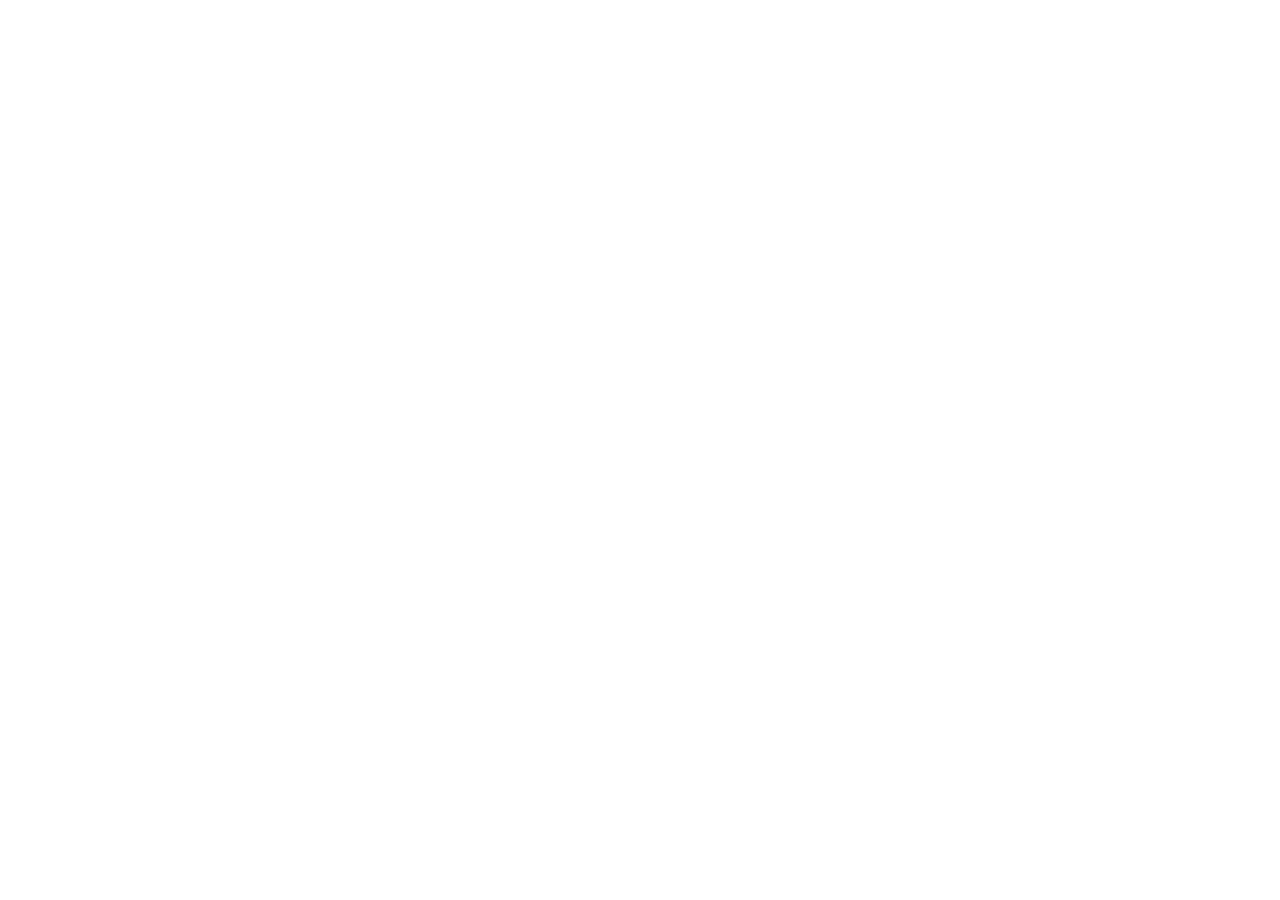
==== index.html @ 7e177844 "first commit" ====
<!doctype html>
<html lang="en">
  <head>
    <meta charset="UTF-8" />
    <meta name="viewport" content="width=device-width, initial-scale=1.0" />
    <title>YUJI Solana Memecoin</title>
    <meta name="description" content="🐒Yuji, a 40-day-old patas monkey at Guadalajara Zoo, was rejected by his mother and is now cared for by veterinarians, receiving assisted feeding and comfort from a stuffed toy as he grows healthy." />
    <meta name="author" content="YUJI" />
    <link rel="icon" type="image/png" href="/yuji-web3/favicon.ico" />
    <meta property="og:title" content="YUJI Solana Memecoin" />
    <meta property="og:description" content="🐒Yuji, a 40-day-old patas monkey at Guadalajara Zoo, was rejected by his mother and is now cared for by veterinarians, receiving assisted feeding and comfort from a stuffed toy as he grows healthy." />
    <meta property="og:type" content="website" />
    <meta property="og:image" content="https://cdn.dexscreener.com/cms/images/p4lVT6WV8YRcnt5h?width=900&height=300&fit=crop&quality=95&format=auto" />

    <meta name="twitter:card" content="summary_large_image" />
    <meta name="twitter:site" content="https://x.com/i/communities/1956040376914968723" />
    <meta name="twitter:image" content="https://cdn.dexscreener.com/cms/images/p4lVT6WV8YRcnt5h?width=900&height=300&fit=crop&quality=95&format=auto" />
    <link rel="dns-prefetch" href="https://dexscreener.com" />
    <link rel="dns-prefetch" href="https://cdn.dexscreener.com" />
    <link rel="preconnect" href="https://dexscreener.com" crossorigin />
    <link rel="preconnect" href="https://cdn.dexscreener.com" crossorigin />
    <script type="module" crossorigin src="/yuji-web3/assets/index-DK-_Xn-V.js"></script>
    <link rel="stylesheet" crossorigin href="/yuji-web3/assets/index-B4eBOI92.css">
  </head>

  <body>
    <div id="root"></div>
  </body>
</html>
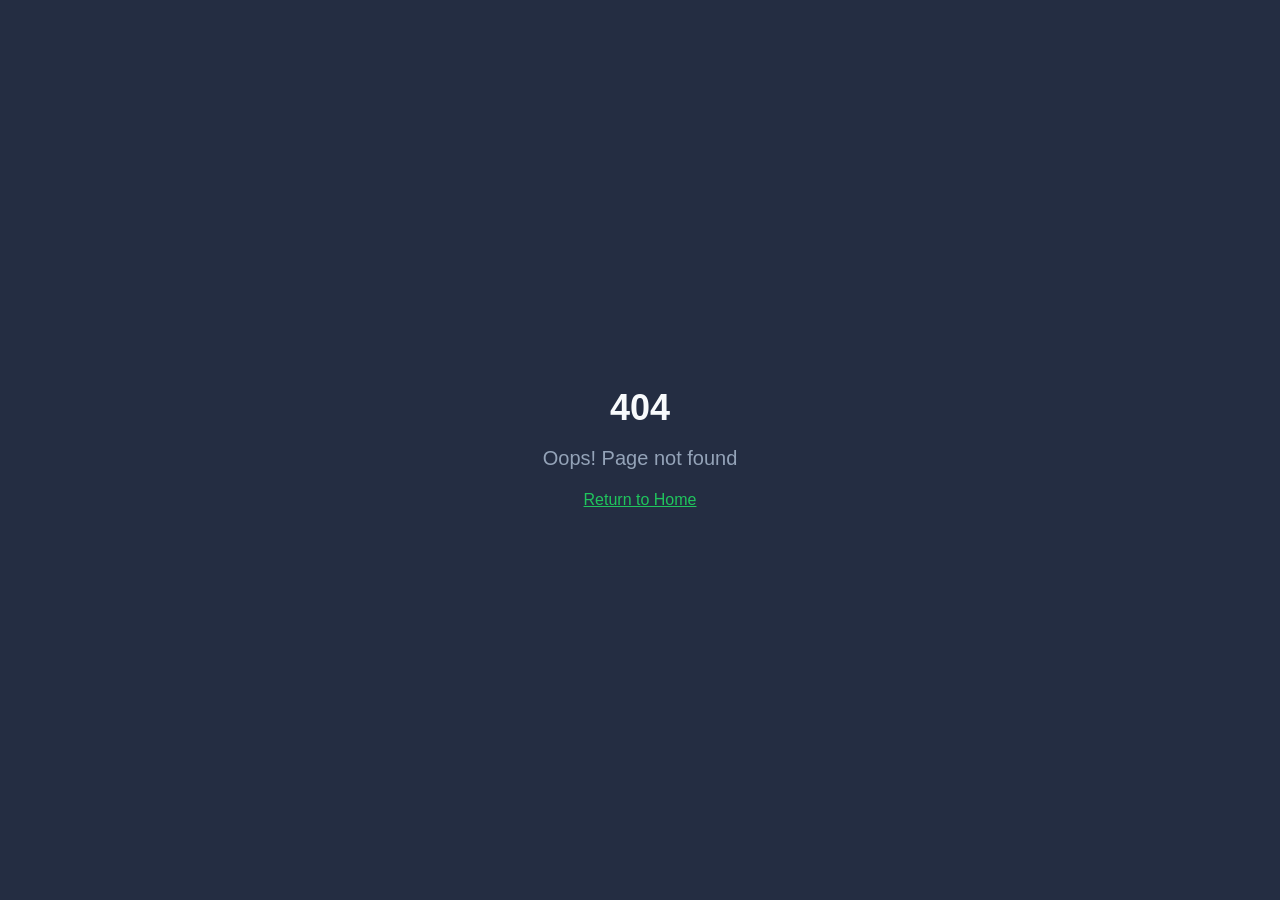
==== commit 9eeea0b1: "prod compiler" ====
--- a/index.html
+++ b/index.html
@@ -6,7 +6,7 @@
     <title>YUJI Solana Memecoin</title>
     <meta name="description" content="🐒Yuji, a 40-day-old patas monkey at Guadalajara Zoo, was rejected by his mother and is now cared for by veterinarians, receiving assisted feeding and comfort from a stuffed toy as he grows healthy." />
     <meta name="author" content="YUJI" />
-    <link rel="icon" type="image/png" href="/yuji-web3/favicon.ico" />
+    <link rel="icon" type="image/png" href="/favicon.ico" />
     <meta property="og:title" content="YUJI Solana Memecoin" />
     <meta property="og:description" content="🐒Yuji, a 40-day-old patas monkey at Guadalajara Zoo, was rejected by his mother and is now cared for by veterinarians, receiving assisted feeding and comfort from a stuffed toy as he grows healthy." />
     <meta property="og:type" content="website" />
@@ -19,8 +19,8 @@
     <link rel="dns-prefetch" href="https://cdn.dexscreener.com" />
     <link rel="preconnect" href="https://dexscreener.com" crossorigin />
     <link rel="preconnect" href="https://cdn.dexscreener.com" crossorigin />
-    <script type="module" crossorigin src="/yuji-web3/assets/index-DK-_Xn-V.js"></script>
-    <link rel="stylesheet" crossorigin href="/yuji-web3/assets/index-B4eBOI92.css">
+    <script type="module" crossorigin src="/assets/index-73QMRjGl.js"></script>
+    <link rel="stylesheet" crossorigin href="/assets/index-B4eBOI92.css">
   </head>
 
   <body>
--- a/assets/index-B4eBOI92.css
+++ b/assets/index-B4eBOI92.css
@@ -0,0 +1 @@
+@import"https://fonts.googleapis.com/css2?family=Orbitron:wght@400;500;600;700;800;900&family=Inter:wght@300;400;500;600;700&display=swap";*,:before,:after{--tw-border-spacing-x: 0;--tw-border-spacing-y: 0;--tw-translate-x: 0;--tw-translate-y: 0;--tw-rotate: 0;--tw-skew-x: 0;--tw-skew-y: 0;--tw-scale-x: 1;--tw-scale-y: 1;--tw-pan-x: ;--tw-pan-y: ;--tw-pinch-zoom: ;--tw-scroll-snap-strictness: proximity;--tw-gradient-from-position: ;--tw-gradient-via-position: ;--tw-gradient-to-position: ;--tw-ordinal: ;--tw-slashed-zero: ;--tw-numeric-figure: ;--tw-numeric-spacing: ;--tw-numeric-fraction: ;--tw-ring-inset: ;--tw-ring-offset-width: 0px;--tw-ring-offset-color: #fff;--tw-ring-color: rgb(59 130 246 / .5);--tw-ring-offset-shadow: 0 0 #0000;--tw-ring-shadow: 0 0 #0000;--tw-shadow: 0 0 #0000;--tw-shadow-colored: 0 0 #0000;--tw-blur: ;--tw-brightness: ;--tw-contrast: ;--tw-grayscale: ;--tw-hue-rotate: ;--tw-invert: ;--tw-saturate: ;--tw-sepia: ;--tw-drop-shadow: ;--tw-backdrop-blur: ;--tw-backdrop-brightness: ;--tw-backdrop-contrast: ;--tw-backdrop-grayscale: ;--tw-backdrop-hue-rotate: ;--tw-backdrop-invert: ;--tw-backdrop-opacity: ;--tw-backdrop-saturate: ;--tw-backdrop-sepia: ;--tw-contain-size: ;--tw-contain-layout: ;--tw-contain-paint: ;--tw-contain-style: }::backdrop{--tw-border-spacing-x: 0;--tw-border-spacing-y: 0;--tw-translate-x: 0;--tw-translate-y: 0;--tw-rotate: 0;--tw-skew-x: 0;--tw-skew-y: 0;--tw-scale-x: 1;--tw-scale-y: 1;--tw-pan-x: ;--tw-pan-y: ;--tw-pinch-zoom: ;--tw-scroll-snap-strictness: proximity;--tw-gradient-from-position: ;--tw-gradient-via-position: ;--tw-gradient-to-position: ;--tw-ordinal: ;--tw-slashed-zero: ;--tw-numeric-figure: ;--tw-numeric-spacing: ;--tw-numeric-fraction: ;--tw-ring-inset: ;--tw-ring-offset-width: 0px;--tw-ring-offset-color: #fff;--tw-ring-color: rgb(59 130 246 / .5);--tw-ring-offset-shadow: 0 0 #0000;--tw-ring-shadow: 0 0 #0000;--tw-shadow: 0 0 #0000;--tw-shadow-colored: 0 0 #0000;--tw-blur: ;--tw-brightness: ;--tw-contrast: ;--tw-grayscale: ;--tw-hue-rotate: ;--tw-invert: ;--tw-saturate: ;--tw-sepia: ;--tw-drop-shadow: ;--tw-backdrop-blur: ;--tw-backdrop-brightness: ;--tw-backdrop-contrast: ;--tw-backdrop-grayscale: ;--tw-backdrop-hue-rotate: ;--tw-backdrop-invert: ;--tw-backdrop-opacity: ;--tw-backdrop-saturate: ;--tw-backdrop-sepia: ;--tw-contain-size: ;--tw-contain-layout: ;--tw-contain-paint: ;--tw-contain-style: }*,:before,:after{box-sizing:border-box;border-width:0;border-style:solid;border-color:#e5e7eb}:before,:after{--tw-content: ""}html,:host{line-height:1.5;-webkit-text-size-adjust:100%;-moz-tab-size:4;-o-tab-size:4;tab-size:4;font-family:ui-sans-serif,system-ui,sans-serif,"Apple Color Emoji","Segoe UI Emoji",Segoe UI Symbol,"Noto Color Emoji";font-feature-settings:normal;font-variation-settings:normal;-webkit-tap-highlight-color:transparent}body{margin:0;line-height:inherit}hr{height:0;color:inherit;border-top-width:1px}abbr:where([title]){-webkit-text-decoration:underline dotted;text-decoration:underline dotted}h1,h2,h3,h4,h5,h6{font-size:inherit;font-weight:inherit}a{color:inherit;text-decoration:inherit}b,strong{font-weight:bolder}code,kbd,samp,pre{font-family:ui-monospace,SFMono-Regular,Menlo,Monaco,Consolas,Liberation Mono,Courier New,monospace;font-feature-settings:normal;font-variation-settings:normal;font-size:1em}small{font-size:80%}sub,sup{font-size:75%;line-height:0;position:relative;vertical-align:baseline}sub{bottom:-.25em}sup{top:-.5em}table{text-indent:0;border-color:inherit;border-collapse:collapse}button,input,optgroup,select,textarea{font-family:inherit;font-feature-settings:inherit;font-variation-settings:inherit;font-size:100%;font-weight:inherit;line-height:inherit;letter-spacing:inherit;color:inherit;margin:0;padding:0}button,select{text-transform:none}button,input:where([type=button]),input:where([type=reset]),input:where([type=submit]){-webkit-appearance:button;background-color:transparent;background-image:none}:-moz-focusring{outline:auto}:-moz-ui-invalid{box-shadow:none}progress{vertical-align:baseline}::-webkit-inner-spin-button,::-webkit-outer-spin-button{height:auto}[type=search]{-webkit-appearance:textfield;outline-offset:-2px}::-webkit-search-decoration{-webkit-appearance:none}::-webkit-file-upload-button{-webkit-appearance:button;font:inherit}summary{display:list-item}blockquote,dl,dd,h1,h2,h3,h4,h5,h6,hr,figure,p,pre{margin:0}fieldset{margin:0;padding:0}legend{padding:0}ol,ul,menu{list-style:none;margin:0;padding:0}dialog{padding:0}textarea{resize:vertical}input::-moz-placeholder,textarea::-moz-placeholder{opacity:1;color:#9ca3af}input::placeholder,textarea::placeholder{opacity:1;color:#9ca3af}button,[role=button]{cursor:pointer}:disabled{cursor:default}img,svg,video,canvas,audio,iframe,embed,object{display:block;vertical-align:middle}img,video{max-width:100%;height:auto}[hidden]:where(:not([hidden=until-found])){display:none}:root{--background: 222 47% 6%;--foreground: 210 40% 98%;--card: 222 47% 8%;--card-foreground: 210 40% 98%;--popover: 222 47% 8%;--popover-foreground: 210 40% 98%;--primary: 142 72% 45%;--primary-foreground: 222 47% 6%;--secondary: 222 47% 15%;--secondary-foreground: 210 40% 98%;--muted: 222 30% 20%;--muted-foreground: 215 20% 65%;--accent: 142 72% 45%;--accent-foreground: 222 47% 6%;--destructive: 0 84% 60%;--destructive-foreground: 210 40% 98%;--border: 222 30% 20%;--input: 222 30% 20%;--ring: 142 72% 45%;--radius: .75rem;--glow-primary: 142 72% 45%;--glow-secondary: 160 84% 55%;--gradient-start: 142 72% 45%;--gradient-end: 160 84% 55%;--sidebar-background: 222 47% 6%;--sidebar-foreground: 210 40% 98%;--sidebar-primary: 142 72% 45%;--sidebar-primary-foreground: 222 47% 6%;--sidebar-accent: 222 47% 15%;--sidebar-accent-foreground: 210 40% 98%;--sidebar-border: 222 30% 20%;--sidebar-ring: 142 72% 45%}.dark{--background: 222 47% 6%;--foreground: 210 40% 98%;--card: 222 47% 8%;--card-foreground: 210 40% 98%;--popover: 222 47% 8%;--popover-foreground: 210 40% 98%;--primary: 142 72% 45%;--primary-foreground: 222 47% 6%;--secondary: 222 47% 15%;--secondary-foreground: 210 40% 98%;--muted: 222 30% 20%;--muted-foreground: 215 20% 65%;--accent: 142 72% 45%;--accent-foreground: 222 47% 6%;--destructive: 0 84% 60%;--destructive-foreground: 210 40% 98%;--border: 222 30% 20%;--input: 222 30% 20%;--ring: 142 72% 45%;--sidebar-background: 222 47% 6%;--sidebar-foreground: 210 40% 98%;--sidebar-primary: 142 72% 45%;--sidebar-primary-foreground: 222 47% 6%;--sidebar-accent: 222 47% 15%;--sidebar-accent-foreground: 210 40% 98%;--sidebar-border: 222 30% 20%;--sidebar-ring: 142 72% 45%}*{border-color:hsl(var(--border))}body{background-color:hsl(var(--background));font-family:Inter,sans-serif;color:hsl(var(--foreground));-webkit-font-smoothing:antialiased;-moz-osx-font-smoothing:grayscale}html{scroll-behavior:smooth}.container{width:100%;margin-right:auto;margin-left:auto;padding-right:2rem;padding-left:2rem}@media (min-width: 1400px){.container{max-width:1400px}}.gradient-text{background-image:linear-gradient(to right,var(--tw-gradient-stops));--tw-gradient-from: hsl(var(--primary)) var(--tw-gradient-from-position);--tw-gradient-to: hsl(var(--primary) / 0) var(--tw-gradient-to-position);--tw-gradient-stops: var(--tw-gradient-from), var(--tw-gradient-to);--tw-gradient-to: rgb(110 231 183 / 0) var(--tw-gradient-to-position);--tw-gradient-stops: var(--tw-gradient-from), #6ee7b7 var(--tw-gradient-via-position), var(--tw-gradient-to);--tw-gradient-to: #bef264 var(--tw-gradient-to-position);-webkit-background-clip:text;background-clip:text;color:transparent}.glow-border{border:1px solid hsl(var(--primary) / .5);box-shadow:0 0 20px hsl(var(--primary) / .2),inset 0 0 20px hsl(var(--primary) / .05)}.glass-card{border-width:1px;border-color:hsl(var(--primary) / .2);background-color:hsl(var(--card) / .4);--tw-backdrop-blur: blur(24px);-webkit-backdrop-filter:var(--tw-backdrop-blur) var(--tw-backdrop-brightness) var(--tw-backdrop-contrast) var(--tw-backdrop-grayscale) var(--tw-backdrop-hue-rotate) var(--tw-backdrop-invert) var(--tw-backdrop-opacity) var(--tw-backdrop-saturate) var(--tw-backdrop-sepia);backdrop-filter:var(--tw-backdrop-blur) var(--tw-backdrop-brightness) var(--tw-backdrop-contrast) var(--tw-backdrop-grayscale) var(--tw-backdrop-hue-rotate) var(--tw-backdrop-invert) var(--tw-backdrop-opacity) var(--tw-backdrop-saturate) var(--tw-backdrop-sepia);box-shadow:0 0 40px hsl(var(--primary) / .1)}.starfield{background-image:radial-gradient(2px 2px at 20px 30px,hsl(var(--primary) / .5),transparent),radial-gradient(2px 2px at 40px 70px,hsl(var(--foreground) / .3),transparent),radial-gradient(1px 1px at 90px 40px,hsl(var(--foreground) / .5),transparent),radial-gradient(2px 2px at 130px 80px,hsl(var(--primary) / .4),transparent),radial-gradient(1px 1px at 160px 120px,hsl(var(--foreground) / .4),transparent);background-size:200px 200px;animation:twinkle 4s ease-in-out infinite}.sr-only{position:absolute;width:1px;height:1px;padding:0;margin:-1px;overflow:hidden;clip:rect(0,0,0,0);white-space:nowrap;border-width:0}.pointer-events-none{pointer-events:none}.pointer-events-auto{pointer-events:auto}.visible{visibility:visible}.invisible{visibility:hidden}.fixed{position:fixed}.absolute{position:absolute}.relative{position:relative}.inset-0{top:0;right:0;bottom:0;left:0}.inset-x-0{left:0;right:0}.inset-y-0{top:0;bottom:0}.-bottom-12{bottom:-3rem}.-left-12{left:-3rem}.-right-12{right:-3rem}.-top-12{top:-3rem}.bottom-0{bottom:0}.bottom-4{bottom:1rem}.left-0{left:0}.left-1{left:.25rem}.left-1\/2{left:50%}.left-2{left:.5rem}.left-4{left:1rem}.left-\[50\%\]{left:50%}.right-0{right:0}.right-1{right:.25rem}.right-2{right:.5rem}.right-3{right:.75rem}.right-4{right:1rem}.top-0{top:0}.top-1\.5{top:.375rem}.top-1\/2{top:50%}.top-2{top:.5rem}.top-3\.5{top:.875rem}.top-4{top:1rem}.top-\[1px\]{top:1px}.top-\[50\%\]{top:50%}.top-\[60\%\]{top:60%}.top-full{top:100%}.-z-10{z-index:-10}.z-0{z-index:0}.z-10{z-index:10}.z-20{z-index:20}.z-50{z-index:50}.z-\[100\]{z-index:100}.z-\[1\]{z-index:1}.-mx-1{margin-left:-.25rem;margin-right:-.25rem}.mx-2{margin-left:.5rem;margin-right:.5rem}.mx-3\.5{margin-left:.875rem;margin-right:.875rem}.mx-auto{margin-left:auto;margin-right:auto}.my-0\.5{margin-top:.125rem;margin-bottom:.125rem}.my-1{margin-top:.25rem;margin-bottom:.25rem}.-ml-4{margin-left:-1rem}.-mt-4{margin-top:-1rem}.mb-1{margin-bottom:.25rem}.mb-12{margin-bottom:3rem}.mb-16{margin-bottom:4rem}.mb-2{margin-bottom:.5rem}.mb-3{margin-bottom:.75rem}.mb-4{margin-bottom:1rem}.mb-6{margin-bottom:1.5rem}.mb-8{margin-bottom:2rem}.ml-1{margin-left:.25rem}.ml-auto{margin-left:auto}.mr-2{margin-right:.5rem}.mt-0{margin-top:0}.mt-1{margin-top:.25rem}.mt-1\.5{margin-top:.375rem}.mt-12{margin-top:3rem}.mt-2{margin-top:.5rem}.mt-24{margin-top:6rem}.mt-4{margin-top:1rem}.mt-6{margin-top:1.5rem}.mt-8{margin-top:2rem}.mt-auto{margin-top:auto}.block{display:block}.inline-block{display:inline-block}.flex{display:flex}.inline-flex{display:inline-flex}.table{display:table}.grid{display:grid}.hidden{display:none}.aspect-square{aspect-ratio:1 / 1}.aspect-video{aspect-ratio:16 / 9}.size-4{width:1rem;height:1rem}.h-1\.5{height:.375rem}.h-10{height:2.5rem}.h-11{height:2.75rem}.h-12{height:3rem}.h-16{height:4rem}.h-2{height:.5rem}.h-2\.5{height:.625rem}.h-3{height:.75rem}.h-3\.5{height:.875rem}.h-4{height:1rem}.h-5{height:1.25rem}.h-6{height:1.5rem}.h-7{height:1.75rem}.h-8{height:2rem}.h-80{height:20rem}.h-9{height:2.25rem}.h-\[1px\]{height:1px}.h-\[92vh\]{height:92vh}.h-\[var\(--radix-navigation-menu-viewport-height\)\]{height:var(--radix-navigation-menu-viewport-height)}.h-\[var\(--radix-select-trigger-height\)\]{height:var(--radix-select-trigger-height)}.h-auto{height:auto}.h-full{height:100%}.h-px{height:1px}.h-screen{height:100vh}.h-svh{height:100svh}.max-h-96{max-height:24rem}.max-h-\[300px\]{max-height:300px}.max-h-screen{max-height:100vh}.min-h-0{min-height:0px}.min-h-\[240px\]{min-height:240px}.min-h-\[80px\]{min-height:80px}.min-h-screen{min-height:100vh}.min-h-svh{min-height:100svh}.w-0{width:0px}.w-1{width:.25rem}.w-10{width:2.5rem}.w-11{width:2.75rem}.w-12{width:3rem}.w-2{width:.5rem}.w-2\.5{width:.625rem}.w-3{width:.75rem}.w-3\.5{width:.875rem}.w-3\/4{width:75%}.w-4{width:1rem}.w-5{width:1.25rem}.w-6{width:1.5rem}.w-64{width:16rem}.w-7{width:1.75rem}.w-72{width:18rem}.w-8{width:2rem}.w-80{width:20rem}.w-9{width:2.25rem}.w-\[--sidebar-width\]{width:var(--sidebar-width)}.w-\[100px\]{width:100px}.w-\[1px\]{width:1px}.w-\[95vw\]{width:95vw}.w-auto{width:auto}.w-full{width:100%}.w-max{width:-moz-max-content;width:max-content}.w-px{width:1px}.min-w-0{min-width:0px}.min-w-5{min-width:1.25rem}.min-w-\[12rem\]{min-width:12rem}.min-w-\[8rem\]{min-width:8rem}.min-w-\[var\(--radix-select-trigger-width\)\]{min-width:var(--radix-select-trigger-width)}.max-w-2xl{max-width:42rem}.max-w-5xl{max-width:64rem}.max-w-\[--skeleton-width\]{max-width:var(--skeleton-width)}.max-w-\[95vw\]{max-width:95vw}.max-w-full{max-width:100%}.max-w-lg{max-width:32rem}.max-w-max{max-width:-moz-max-content;max-width:max-content}.flex-1{flex:1 1 0%}.flex-shrink-0,.shrink-0{flex-shrink:0}.grow{flex-grow:1}.grow-0{flex-grow:0}.basis-full{flex-basis:100%}.caption-bottom{caption-side:bottom}.border-collapse{border-collapse:collapse}.-translate-x-1\/2{--tw-translate-x: -50%;transform:translate(var(--tw-translate-x),var(--tw-translate-y)) rotate(var(--tw-rotate)) skew(var(--tw-skew-x)) skewY(var(--tw-skew-y)) scaleX(var(--tw-scale-x)) scaleY(var(--tw-scale-y))}.-translate-x-px{--tw-translate-x: -1px;transform:translate(var(--tw-translate-x),var(--tw-translate-y)) rotate(var(--tw-rotate)) skew(var(--tw-skew-x)) skewY(var(--tw-skew-y)) scaleX(var(--tw-scale-x)) scaleY(var(--tw-scale-y))}.-translate-y-1\/2{--tw-translate-y: -50%;transform:translate(var(--tw-translate-x),var(--tw-translate-y)) rotate(var(--tw-rotate)) skew(var(--tw-skew-x)) skewY(var(--tw-skew-y)) scaleX(var(--tw-scale-x)) scaleY(var(--tw-scale-y))}.translate-x-\[-50\%\]{--tw-translate-x: -50%;transform:translate(var(--tw-translate-x),var(--tw-translate-y)) rotate(var(--tw-rotate)) skew(var(--tw-skew-x)) skewY(var(--tw-skew-y)) scaleX(var(--tw-scale-x)) scaleY(var(--tw-scale-y))}.translate-x-px{--tw-translate-x: 1px;transform:translate(var(--tw-translate-x),var(--tw-translate-y)) rotate(var(--tw-rotate)) skew(var(--tw-skew-x)) skewY(var(--tw-skew-y)) scaleX(var(--tw-scale-x)) scaleY(var(--tw-scale-y))}.translate-y-\[-50\%\]{--tw-translate-y: -50%;transform:translate(var(--tw-translate-x),var(--tw-translate-y)) rotate(var(--tw-rotate)) skew(var(--tw-skew-x)) skewY(var(--tw-skew-y)) scaleX(var(--tw-scale-x)) scaleY(var(--tw-scale-y))}.rotate-45{--tw-rotate: 45deg;transform:translate(var(--tw-translate-x),var(--tw-translate-y)) rotate(var(--tw-rotate)) skew(var(--tw-skew-x)) skewY(var(--tw-skew-y)) scaleX(var(--tw-scale-x)) scaleY(var(--tw-scale-y))}.rotate-90{--tw-rotate: 90deg;transform:translate(var(--tw-translate-x),var(--tw-translate-y)) rotate(var(--tw-rotate)) skew(var(--tw-skew-x)) skewY(var(--tw-skew-y)) scaleX(var(--tw-scale-x)) scaleY(var(--tw-scale-y))}.transform{transform:translate(var(--tw-translate-x),var(--tw-translate-y)) rotate(var(--tw-rotate)) skew(var(--tw-skew-x)) skewY(var(--tw-skew-y)) scaleX(var(--tw-scale-x)) scaleY(var(--tw-scale-y))}@keyframes pulse{50%{opacity:.5}}.animate-pulse{animation:pulse 2s cubic-bezier(.4,0,.6,1) infinite}@keyframes spin{to{transform:rotate(360deg)}}.animate-spin{animation:spin 1s linear infinite}.cursor-default{cursor:default}.cursor-pointer{cursor:pointer}.touch-none{touch-action:none}.select-none{-webkit-user-select:none;-moz-user-select:none;user-select:none}.list-none{list-style-type:none}.flex-row{flex-direction:row}.flex-col{flex-direction:column}.flex-col-reverse{flex-direction:column-reverse}.flex-wrap{flex-wrap:wrap}.items-start{align-items:flex-start}.items-end{align-items:flex-end}.items-center{align-items:center}.items-stretch{align-items:stretch}.justify-start{justify-content:flex-start}.justify-center{justify-content:center}.justify-between{justify-content:space-between}.gap-1{gap:.25rem}.gap-1\.5{gap:.375rem}.gap-12{gap:3rem}.gap-2{gap:.5rem}.gap-3{gap:.75rem}.gap-4{gap:1rem}.gap-6{gap:1.5rem}.gap-8{gap:2rem}.space-x-1>:not([hidden])~:not([hidden]){--tw-space-x-reverse: 0;margin-right:calc(.25rem * var(--tw-space-x-reverse));margin-left:calc(.25rem * calc(1 - var(--tw-space-x-reverse)))}.space-x-4>:not([hidden])~:not([hidden]){--tw-space-x-reverse: 0;margin-right:calc(1rem * var(--tw-space-x-reverse));margin-left:calc(1rem * calc(1 - var(--tw-space-x-reverse)))}.space-y-1>:not([hidden])~:not([hidden]){--tw-space-y-reverse: 0;margin-top:calc(.25rem * calc(1 - var(--tw-space-y-reverse)));margin-bottom:calc(.25rem * var(--tw-space-y-reverse))}.space-y-1\.5>:not([hidden])~:not([hidden]){--tw-space-y-reverse: 0;margin-top:calc(.375rem * calc(1 - var(--tw-space-y-reverse)));margin-bottom:calc(.375rem * var(--tw-space-y-reverse))}.space-y-2>:not([hidden])~:not([hidden]){--tw-space-y-reverse: 0;margin-top:calc(.5rem * calc(1 - var(--tw-space-y-reverse)));margin-bottom:calc(.5rem * var(--tw-space-y-reverse))}.space-y-4>:not([hidden])~:not([hidden]){--tw-space-y-reverse: 0;margin-top:calc(1rem * calc(1 - var(--tw-space-y-reverse)));margin-bottom:calc(1rem * var(--tw-space-y-reverse))}.space-y-5>:not([hidden])~:not([hidden]){--tw-space-y-reverse: 0;margin-top:calc(1.25rem * calc(1 - var(--tw-space-y-reverse)));margin-bottom:calc(1.25rem * var(--tw-space-y-reverse))}.space-y-8>:not([hidden])~:not([hidden]){--tw-space-y-reverse: 0;margin-top:calc(2rem * calc(1 - var(--tw-space-y-reverse)));margin-bottom:calc(2rem * var(--tw-space-y-reverse))}.overflow-auto{overflow:auto}.overflow-hidden{overflow:hidden}.overflow-y-auto{overflow-y:auto}.overflow-x-hidden{overflow-x:hidden}.truncate{overflow:hidden;text-overflow:ellipsis;white-space:nowrap}.whitespace-nowrap{white-space:nowrap}.break-words{overflow-wrap:break-word}.rounded-2xl{border-radius:1rem}.rounded-\[2px\]{border-radius:2px}.rounded-\[inherit\]{border-radius:inherit}.rounded-full{border-radius:9999px}.rounded-lg{border-radius:var(--radius)}.rounded-md{border-radius:calc(var(--radius) - 2px)}.rounded-sm{border-radius:calc(var(--radius) - 4px)}.rounded-xl{border-radius:.75rem}.rounded-t-\[10px\]{border-top-left-radius:10px;border-top-right-radius:10px}.rounded-tl-sm{border-top-left-radius:calc(var(--radius) - 4px)}.border{border-width:1px}.border-0{border-width:0px}.border-2{border-width:2px}.border-\[1\.5px\]{border-width:1.5px}.border-y{border-top-width:1px;border-bottom-width:1px}.border-b{border-bottom-width:1px}.border-l{border-left-width:1px}.border-l-4{border-left-width:4px}.border-r{border-right-width:1px}.border-t{border-top-width:1px}.border-dashed{border-style:dashed}.border-\[--color-border\]{border-color:var(--color-border)}.border-border{border-color:hsl(var(--border))}.border-border\/50{border-color:hsl(var(--border) / .5)}.border-destructive{border-color:hsl(var(--destructive))}.border-destructive\/50{border-color:hsl(var(--destructive) / .5)}.border-foreground{border-color:hsl(var(--foreground))}.border-input{border-color:hsl(var(--input))}.border-primary{border-color:hsl(var(--primary))}.border-primary\/20{border-color:hsl(var(--primary) / .2)}.border-primary\/40{border-color:hsl(var(--primary) / .4)}.border-primary\/50{border-color:hsl(var(--primary) / .5)}.border-sidebar-border{border-color:hsl(var(--sidebar-border))}.border-transparent{border-color:transparent}.border-l-transparent{border-left-color:transparent}.border-t-primary{border-top-color:hsl(var(--primary))}.border-t-transparent{border-top-color:transparent}.bg-\[--color-bg\]{background-color:var(--color-bg)}.bg-accent{background-color:hsl(var(--accent))}.bg-background{background-color:hsl(var(--background))}.bg-background\/80{background-color:hsl(var(--background) / .8)}.bg-black\/80{background-color:#000c}.bg-black\/95{background-color:#000000f2}.bg-border{background-color:hsl(var(--border))}.bg-card{background-color:hsl(var(--card))}.bg-destructive{background-color:hsl(var(--destructive))}.bg-foreground{background-color:hsl(var(--foreground))}.bg-muted{background-color:hsl(var(--muted))}.bg-muted\/50{background-color:hsl(var(--muted) / .5)}.bg-popover{background-color:hsl(var(--popover))}.bg-primary{background-color:hsl(var(--primary))}.bg-primary\/20{background-color:hsl(var(--primary) / .2)}.bg-primary\/40{background-color:hsl(var(--primary) / .4)}.bg-secondary{background-color:hsl(var(--secondary))}.bg-secondary\/50{background-color:hsl(var(--secondary) / .5)}.bg-sidebar{background-color:hsl(var(--sidebar-background))}.bg-sidebar-border{background-color:hsl(var(--sidebar-border))}.bg-transparent{background-color:transparent}.bg-gradient-to-b{background-image:linear-gradient(to bottom,var(--tw-gradient-stops))}.bg-gradient-to-r{background-image:linear-gradient(to right,var(--tw-gradient-stops))}.bg-gradient-to-t{background-image:linear-gradient(to top,var(--tw-gradient-stops))}.from-background{--tw-gradient-from: hsl(var(--background)) var(--tw-gradient-from-position);--tw-gradient-to: hsl(var(--background) / 0) var(--tw-gradient-to-position);--tw-gradient-stops: var(--tw-gradient-from), var(--tw-gradient-to)}.from-background\/80{--tw-gradient-from: hsl(var(--background) / .8) var(--tw-gradient-from-position);--tw-gradient-to: hsl(var(--background) / 0) var(--tw-gradient-to-position);--tw-gradient-stops: var(--tw-gradient-from), var(--tw-gradient-to)}.from-transparent{--tw-gradient-from: transparent var(--tw-gradient-from-position);--tw-gradient-to: rgb(0 0 0 / 0) var(--tw-gradient-to-position);--tw-gradient-stops: var(--tw-gradient-from), var(--tw-gradient-to)}.via-background\/80{--tw-gradient-to: hsl(var(--background) / 0) var(--tw-gradient-to-position);--tw-gradient-stops: var(--tw-gradient-from), hsl(var(--background) / .8) var(--tw-gradient-via-position), var(--tw-gradient-to)}.via-primary\/5{--tw-gradient-to: hsl(var(--primary) / 0) var(--tw-gradient-to-position);--tw-gradient-stops: var(--tw-gradient-from), hsl(var(--primary) / .05) var(--tw-gradient-via-position), var(--tw-gradient-to)}.via-transparent{--tw-gradient-to: rgb(0 0 0 / 0) var(--tw-gradient-to-position);--tw-gradient-stops: var(--tw-gradient-from), transparent var(--tw-gradient-via-position), var(--tw-gradient-to)}.to-transparent{--tw-gradient-to: transparent var(--tw-gradient-to-position)}.fill-current{fill:currentColor}.object-contain{-o-object-fit:contain;object-fit:contain}.object-cover{-o-object-fit:cover;object-fit:cover}.p-0{padding:0}.p-1{padding:.25rem}.p-2{padding:.5rem}.p-3{padding:.75rem}.p-4{padding:1rem}.p-5{padding:1.25rem}.p-6{padding:1.5rem}.p-8{padding:2rem}.p-\[1px\]{padding:1px}.px-1{padding-left:.25rem;padding-right:.25rem}.px-10{padding-left:2.5rem;padding-right:2.5rem}.px-2{padding-left:.5rem;padding-right:.5rem}.px-2\.5{padding-left:.625rem;padding-right:.625rem}.px-3{padding-left:.75rem;padding-right:.75rem}.px-4{padding-left:1rem;padding-right:1rem}.px-5{padding-left:1.25rem;padding-right:1.25rem}.px-6{padding-left:1.5rem;padding-right:1.5rem}.px-8{padding-left:2rem;padding-right:2rem}.py-0\.5{padding-top:.125rem;padding-bottom:.125rem}.py-1{padding-top:.25rem;padding-bottom:.25rem}.py-1\.5{padding-top:.375rem;padding-bottom:.375rem}.py-12{padding-top:3rem;padding-bottom:3rem}.py-16{padding-top:4rem;padding-bottom:4rem}.py-2{padding-top:.5rem;padding-bottom:.5rem}.py-24{padding-top:6rem;padding-bottom:6rem}.py-3{padding-top:.75rem;padding-bottom:.75rem}.py-4{padding-top:1rem;padding-bottom:1rem}.py-6{padding-top:1.5rem;padding-bottom:1.5rem}.pb-3{padding-bottom:.75rem}.pb-4{padding-bottom:1rem}.pb-8{padding-bottom:2rem}.pl-2\.5{padding-left:.625rem}.pl-4{padding-left:1rem}.pl-6{padding-left:1.5rem}.pl-8{padding-left:2rem}.pr-2{padding-right:.5rem}.pr-2\.5{padding-right:.625rem}.pr-8{padding-right:2rem}.pt-0{padding-top:0}.pt-1{padding-top:.25rem}.pt-24{padding-top:6rem}.pt-3{padding-top:.75rem}.pt-4{padding-top:1rem}.text-left{text-align:left}.text-center{text-align:center}.align-middle{vertical-align:middle}.font-display{font-family:Orbitron,sans-serif}.font-mono{font-family:ui-monospace,SFMono-Regular,Menlo,Monaco,Consolas,Liberation Mono,Courier New,monospace}.text-2xl{font-size:1.5rem;line-height:2rem}.text-3xl{font-size:1.875rem;line-height:2.25rem}.text-4xl{font-size:2.25rem;line-height:2.5rem}.text-5xl{font-size:3rem;line-height:1}.text-\[0\.8rem\]{font-size:.8rem}.text-base{font-size:1rem;line-height:1.5rem}.text-lg{font-size:1.125rem;line-height:1.75rem}.text-sm{font-size:.875rem;line-height:1.25rem}.text-xl{font-size:1.25rem;line-height:1.75rem}.text-xs{font-size:.75rem;line-height:1rem}.font-black{font-weight:900}.font-bold{font-weight:700}.font-medium{font-weight:500}.font-normal{font-weight:400}.font-semibold{font-weight:600}.italic{font-style:italic}.tabular-nums{--tw-numeric-spacing: tabular-nums;font-variant-numeric:var(--tw-ordinal) var(--tw-slashed-zero) var(--tw-numeric-figure) var(--tw-numeric-spacing) var(--tw-numeric-fraction)}.leading-none{line-height:1}.leading-relaxed{line-height:1.625}.leading-tight{line-height:1.25}.tracking-tight{letter-spacing:-.025em}.tracking-widest{letter-spacing:.1em}.text-accent-foreground{color:hsl(var(--accent-foreground))}.text-background{color:hsl(var(--background))}.text-card-foreground{color:hsl(var(--card-foreground))}.text-current{color:currentColor}.text-destructive{color:hsl(var(--destructive))}.text-destructive-foreground{color:hsl(var(--destructive-foreground))}.text-foreground{color:hsl(var(--foreground))}.text-foreground\/50{color:hsl(var(--foreground) / .5)}.text-muted-foreground{color:hsl(var(--muted-foreground))}.text-popover-foreground{color:hsl(var(--popover-foreground))}.text-primary{color:hsl(var(--primary))}.text-primary-foreground{color:hsl(var(--primary-foreground))}.text-secondary-foreground{color:hsl(var(--secondary-foreground))}.text-sidebar-foreground{color:hsl(var(--sidebar-foreground))}.text-sidebar-foreground\/70{color:hsl(var(--sidebar-foreground) / .7)}.underline{text-decoration-line:underline}.underline-offset-4{text-underline-offset:4px}.opacity-0{opacity:0}.opacity-20{opacity:.2}.opacity-30{opacity:.3}.opacity-50{opacity:.5}.opacity-60{opacity:.6}.opacity-70{opacity:.7}.opacity-90{opacity:.9}.shadow-\[0_0_0_1px_hsl\(var\(--sidebar-border\)\)\]{--tw-shadow: 0 0 0 1px hsl(var(--sidebar-border));--tw-shadow-colored: 0 0 0 1px var(--tw-shadow-color);box-shadow:var(--tw-ring-offset-shadow, 0 0 #0000),var(--tw-ring-shadow, 0 0 #0000),var(--tw-shadow)}.shadow-lg{--tw-shadow: 0 10px 15px -3px rgb(0 0 0 / .1), 0 4px 6px -4px rgb(0 0 0 / .1);--tw-shadow-colored: 0 10px 15px -3px var(--tw-shadow-color), 0 4px 6px -4px var(--tw-shadow-color);box-shadow:var(--tw-ring-offset-shadow, 0 0 #0000),var(--tw-ring-shadow, 0 0 #0000),var(--tw-shadow)}.shadow-md{--tw-shadow: 0 4px 6px -1px rgb(0 0 0 / .1), 0 2px 4px -2px rgb(0 0 0 / .1);--tw-shadow-colored: 0 4px 6px -1px var(--tw-shadow-color), 0 2px 4px -2px var(--tw-shadow-color);box-shadow:var(--tw-ring-offset-shadow, 0 0 #0000),var(--tw-ring-shadow, 0 0 #0000),var(--tw-shadow)}.shadow-none{--tw-shadow: 0 0 #0000;--tw-shadow-colored: 0 0 #0000;box-shadow:var(--tw-ring-offset-shadow, 0 0 #0000),var(--tw-ring-shadow, 0 0 #0000),var(--tw-shadow)}.shadow-sm{--tw-shadow: 0 1px 2px 0 rgb(0 0 0 / .05);--tw-shadow-colored: 0 1px 2px 0 var(--tw-shadow-color);box-shadow:var(--tw-ring-offset-shadow, 0 0 #0000),var(--tw-ring-shadow, 0 0 #0000),var(--tw-shadow)}.shadow-xl{--tw-shadow: 0 20px 25px -5px rgb(0 0 0 / .1), 0 8px 10px -6px rgb(0 0 0 / .1);--tw-shadow-colored: 0 20px 25px -5px var(--tw-shadow-color), 0 8px 10px -6px var(--tw-shadow-color);box-shadow:var(--tw-ring-offset-shadow, 0 0 #0000),var(--tw-ring-shadow, 0 0 #0000),var(--tw-shadow)}.outline-none{outline:2px solid transparent;outline-offset:2px}.outline{outline-style:solid}.ring-0{--tw-ring-offset-shadow: var(--tw-ring-inset) 0 0 0 var(--tw-ring-offset-width) var(--tw-ring-offset-color);--tw-ring-shadow: var(--tw-ring-inset) 0 0 0 calc(0px + var(--tw-ring-offset-width)) var(--tw-ring-color);box-shadow:var(--tw-ring-offset-shadow),var(--tw-ring-shadow),var(--tw-shadow, 0 0 #0000)}.ring-2{--tw-ring-offset-shadow: var(--tw-ring-inset) 0 0 0 var(--tw-ring-offset-width) var(--tw-ring-offset-color);--tw-ring-shadow: var(--tw-ring-inset) 0 0 0 calc(2px + var(--tw-ring-offset-width)) var(--tw-ring-color);box-shadow:var(--tw-ring-offset-shadow),var(--tw-ring-shadow),var(--tw-shadow, 0 0 #0000)}.ring-ring{--tw-ring-color: hsl(var(--ring))}.ring-sidebar-ring{--tw-ring-color: hsl(var(--sidebar-ring))}.ring-offset-background{--tw-ring-offset-color: hsl(var(--background))}.blur-3xl{--tw-blur: blur(64px);filter:var(--tw-blur) var(--tw-brightness) var(--tw-contrast) var(--tw-grayscale) var(--tw-hue-rotate) var(--tw-invert) var(--tw-saturate) var(--tw-sepia) var(--tw-drop-shadow)}.filter{filter:var(--tw-blur) var(--tw-brightness) var(--tw-contrast) var(--tw-grayscale) var(--tw-hue-rotate) var(--tw-invert) var(--tw-saturate) var(--tw-sepia) var(--tw-drop-shadow)}.backdrop-blur-sm{--tw-backdrop-blur: blur(4px);-webkit-backdrop-filter:var(--tw-backdrop-blur) var(--tw-backdrop-brightness) var(--tw-backdrop-contrast) var(--tw-backdrop-grayscale) var(--tw-backdrop-hue-rotate) var(--tw-backdrop-invert) var(--tw-backdrop-opacity) var(--tw-backdrop-saturate) var(--tw-backdrop-sepia);backdrop-filter:var(--tw-backdrop-blur) var(--tw-backdrop-brightness) var(--tw-backdrop-contrast) var(--tw-backdrop-grayscale) var(--tw-backdrop-hue-rotate) var(--tw-backdrop-invert) var(--tw-backdrop-opacity) var(--tw-backdrop-saturate) var(--tw-backdrop-sepia)}.backdrop-blur-xl{--tw-backdrop-blur: blur(24px);-webkit-backdrop-filter:var(--tw-backdrop-blur) var(--tw-backdrop-brightness) var(--tw-backdrop-contrast) var(--tw-backdrop-grayscale) var(--tw-backdrop-hue-rotate) var(--tw-backdrop-invert) var(--tw-backdrop-opacity) var(--tw-backdrop-saturate) var(--tw-backdrop-sepia);backdrop-filter:var(--tw-backdrop-blur) var(--tw-backdrop-brightness) var(--tw-backdrop-contrast) var(--tw-backdrop-grayscale) var(--tw-backdrop-hue-rotate) var(--tw-backdrop-invert) var(--tw-backdrop-opacity) var(--tw-backdrop-saturate) var(--tw-backdrop-sepia)}.transition{transition-property:color,background-color,border-color,text-decoration-color,fill,stroke,opacity,box-shadow,transform,filter,-webkit-backdrop-filter;transition-property:color,background-color,border-color,text-decoration-color,fill,stroke,opacity,box-shadow,transform,filter,backdrop-filter;transition-property:color,background-color,border-color,text-decoration-color,fill,stroke,opacity,box-shadow,transform,filter,backdrop-filter,-webkit-backdrop-filter;transition-timing-function:cubic-bezier(.4,0,.2,1);transition-duration:.15s}.transition-\[left\,right\,width\]{transition-property:left,right,width;transition-timing-function:cubic-bezier(.4,0,.2,1);transition-duration:.15s}.transition-\[margin\,opa\]{transition-property:margin,opa;transition-timing-function:cubic-bezier(.4,0,.2,1);transition-duration:.15s}.transition-\[width\,height\,padding\]{transition-property:width,height,padding;transition-timing-function:cubic-bezier(.4,0,.2,1);transition-duration:.15s}.transition-\[width\]{transition-property:width;transition-timing-function:cubic-bezier(.4,0,.2,1);transition-duration:.15s}.transition-all{transition-property:all;transition-timing-function:cubic-bezier(.4,0,.2,1);transition-duration:.15s}.transition-colors{transition-property:color,background-color,border-color,text-decoration-color,fill,stroke;transition-timing-function:cubic-bezier(.4,0,.2,1);transition-duration:.15s}.transition-opacity{transition-property:opacity;transition-timing-function:cubic-bezier(.4,0,.2,1);transition-duration:.15s}.transition-transform{transition-property:transform;transition-timing-function:cubic-bezier(.4,0,.2,1);transition-duration:.15s}.duration-1000{transition-duration:1s}.duration-200{transition-duration:.2s}.duration-300{transition-duration:.3s}.duration-500{transition-duration:.5s}.ease-in-out{transition-timing-function:cubic-bezier(.4,0,.2,1)}.ease-linear{transition-timing-function:linear}@keyframes enter{0%{opacity:var(--tw-enter-opacity, 1);transform:translate3d(var(--tw-enter-translate-x, 0),var(--tw-enter-translate-y, 0),0) scale3d(var(--tw-enter-scale, 1),var(--tw-enter-scale, 1),var(--tw-enter-scale, 1)) rotate(var(--tw-enter-rotate, 0))}}@keyframes exit{to{opacity:var(--tw-exit-opacity, 1);transform:translate3d(var(--tw-exit-translate-x, 0),var(--tw-exit-translate-y, 0),0) scale3d(var(--tw-exit-scale, 1),var(--tw-exit-scale, 1),var(--tw-exit-scale, 1)) rotate(var(--tw-exit-rotate, 0))}}.animate-in{animation-name:enter;animation-duration:.15s;--tw-enter-opacity: initial;--tw-enter-scale: initial;--tw-enter-rotate: initial;--tw-enter-translate-x: initial;--tw-enter-translate-y: initial}.fade-in-0{--tw-enter-opacity: 0}.fade-in-80{--tw-enter-opacity: .8}.zoom-in-95{--tw-enter-scale: .95}.duration-1000{animation-duration:1s}.duration-200{animation-duration:.2s}.duration-300{animation-duration:.3s}.duration-500{animation-duration:.5s}.ease-in-out{animation-timing-function:cubic-bezier(.4,0,.2,1)}.ease-linear{animation-timing-function:linear}.text-glow{text-shadow:0 0 20px hsl(var(--primary) / .5),0 0 40px hsl(var(--primary) / .3)}.animate-float{animation:float 6s ease-in-out infinite}.animate-pulse-glow{animation:pulse-glow 2s ease-in-out infinite}@keyframes float{0%,to{transform:translateY(0)}50%{transform:translateY(-20px)}}@keyframes pulse-glow{0%,to{box-shadow:0 0 20px hsl(var(--primary) / .3)}50%{box-shadow:0 0 40px hsl(var(--primary) / .6)}}@keyframes twinkle{0%,to{opacity:1}50%{opacity:.7}}.file\:border-0::file-selector-button{border-width:0px}.file\:bg-transparent::file-selector-button{background-color:transparent}.file\:text-sm::file-selector-button{font-size:.875rem;line-height:1.25rem}.file\:font-medium::file-selector-button{font-weight:500}.file\:text-foreground::file-selector-button{color:hsl(var(--foreground))}.placeholder\:text-muted-foreground::-moz-placeholder{color:hsl(var(--muted-foreground))}.placeholder\:text-muted-foreground::placeholder{color:hsl(var(--muted-foreground))}.after\:absolute:after{content:var(--tw-content);position:absolute}.after\:-inset-2:after{content:var(--tw-content);top:-.5rem;right:-.5rem;bottom:-.5rem;left:-.5rem}.after\:inset-y-0:after{content:var(--tw-content);top:0;bottom:0}.after\:left-1\/2:after{content:var(--tw-content);left:50%}.after\:w-1:after{content:var(--tw-content);width:.25rem}.after\:w-\[2px\]:after{content:var(--tw-content);width:2px}.after\:-translate-x-1\/2:after{content:var(--tw-content);--tw-translate-x: -50%;transform:translate(var(--tw-translate-x),var(--tw-translate-y)) rotate(var(--tw-rotate)) skew(var(--tw-skew-x)) skewY(var(--tw-skew-y)) scaleX(var(--tw-scale-x)) scaleY(var(--tw-scale-y))}.first\:rounded-l-md:first-child{border-top-left-radius:calc(var(--radius) - 2px);border-bottom-left-radius:calc(var(--radius) - 2px)}.first\:border-l:first-child{border-left-width:1px}.last\:rounded-r-md:last-child{border-top-right-radius:calc(var(--radius) - 2px);border-bottom-right-radius:calc(var(--radius) - 2px)}.focus-within\:relative:focus-within{position:relative}.focus-within\:z-20:focus-within{z-index:20}.hover\:scale-110:hover{--tw-scale-x: 1.1;--tw-scale-y: 1.1;transform:translate(var(--tw-translate-x),var(--tw-translate-y)) rotate(var(--tw-rotate)) skew(var(--tw-skew-x)) skewY(var(--tw-skew-y)) scaleX(var(--tw-scale-x)) scaleY(var(--tw-scale-y))}.hover\:border-primary\/50:hover{border-color:hsl(var(--primary) / .5)}.hover\:bg-accent:hover{background-color:hsl(var(--accent))}.hover\:bg-destructive\/80:hover{background-color:hsl(var(--destructive) / .8)}.hover\:bg-destructive\/90:hover{background-color:hsl(var(--destructive) / .9)}.hover\:bg-foreground:hover{background-color:hsl(var(--foreground))}.hover\:bg-muted:hover{background-color:hsl(var(--muted))}.hover\:bg-muted\/50:hover{background-color:hsl(var(--muted) / .5)}.hover\:bg-primary:hover{background-color:hsl(var(--primary))}.hover\:bg-primary\/40:hover{background-color:hsl(var(--primary) / .4)}.hover\:bg-primary\/60:hover{background-color:hsl(var(--primary) / .6)}.hover\:bg-primary\/80:hover{background-color:hsl(var(--primary) / .8)}.hover\:bg-primary\/90:hover{background-color:hsl(var(--primary) / .9)}.hover\:bg-secondary:hover{background-color:hsl(var(--secondary))}.hover\:bg-secondary\/80:hover{background-color:hsl(var(--secondary) / .8)}.hover\:bg-sidebar-accent:hover{background-color:hsl(var(--sidebar-accent))}.hover\:text-accent-foreground:hover{color:hsl(var(--accent-foreground))}.hover\:text-background:hover{color:hsl(var(--background))}.hover\:text-foreground:hover{color:hsl(var(--foreground))}.hover\:text-muted-foreground:hover{color:hsl(var(--muted-foreground))}.hover\:text-primary:hover{color:hsl(var(--primary))}.hover\:text-primary-foreground:hover{color:hsl(var(--primary-foreground))}.hover\:text-primary\/90:hover{color:hsl(var(--primary) / .9)}.hover\:text-sidebar-accent-foreground:hover{color:hsl(var(--sidebar-accent-foreground))}.hover\:underline:hover{text-decoration-line:underline}.hover\:opacity-100:hover{opacity:1}.hover\:shadow-\[0_0_0_1px_hsl\(var\(--sidebar-accent\)\)\]:hover{--tw-shadow: 0 0 0 1px hsl(var(--sidebar-accent));--tw-shadow-colored: 0 0 0 1px var(--tw-shadow-color);box-shadow:var(--tw-ring-offset-shadow, 0 0 #0000),var(--tw-ring-shadow, 0 0 #0000),var(--tw-shadow)}.hover\:after\:bg-sidebar-border:hover:after{content:var(--tw-content);background-color:hsl(var(--sidebar-border))}.focus\:bg-accent:focus{background-color:hsl(var(--accent))}.focus\:bg-primary:focus{background-color:hsl(var(--primary))}.focus\:text-accent-foreground:focus{color:hsl(var(--accent-foreground))}.focus\:text-primary-foreground:focus{color:hsl(var(--primary-foreground))}.focus\:opacity-100:focus{opacity:1}.focus\:outline-none:focus{outline:2px solid transparent;outline-offset:2px}.focus\:ring-2:focus{--tw-ring-offset-shadow: var(--tw-ring-inset) 0 0 0 var(--tw-ring-offset-width) var(--tw-ring-offset-color);--tw-ring-shadow: var(--tw-ring-inset) 0 0 0 calc(2px + var(--tw-ring-offset-width)) var(--tw-ring-color);box-shadow:var(--tw-ring-offset-shadow),var(--tw-ring-shadow),var(--tw-shadow, 0 0 #0000)}.focus\:ring-ring:focus{--tw-ring-color: hsl(var(--ring))}.focus\:ring-offset-2:focus{--tw-ring-offset-width: 2px}.focus-visible\:outline-none:focus-visible{outline:2px solid transparent;outline-offset:2px}.focus-visible\:ring-1:focus-visible{--tw-ring-offset-shadow: var(--tw-ring-inset) 0 0 0 var(--tw-ring-offset-width) var(--tw-ring-offset-color);--tw-ring-shadow: var(--tw-ring-inset) 0 0 0 calc(1px + var(--tw-ring-offset-width)) var(--tw-ring-color);box-shadow:var(--tw-ring-offset-shadow),var(--tw-ring-shadow),var(--tw-shadow, 0 0 #0000)}.focus-visible\:ring-2:focus-visible{--tw-ring-offset-shadow: var(--tw-ring-inset) 0 0 0 var(--tw-ring-offset-width) var(--tw-ring-offset-color);--tw-ring-shadow: var(--tw-ring-inset) 0 0 0 calc(2px + var(--tw-ring-offset-width)) var(--tw-ring-color);box-shadow:var(--tw-ring-offset-shadow),var(--tw-ring-shadow),var(--tw-shadow, 0 0 #0000)}.focus-visible\:ring-ring:focus-visible{--tw-ring-color: hsl(var(--ring))}.focus-visible\:ring-sidebar-ring:focus-visible{--tw-ring-color: hsl(var(--sidebar-ring))}.focus-visible\:ring-offset-1:focus-visible{--tw-ring-offset-width: 1px}.focus-visible\:ring-offset-2:focus-visible{--tw-ring-offset-width: 2px}.focus-visible\:ring-offset-background:focus-visible{--tw-ring-offset-color: hsl(var(--background))}.active\:bg-sidebar-accent:active{background-color:hsl(var(--sidebar-accent))}.active\:text-sidebar-accent-foreground:active{color:hsl(var(--sidebar-accent-foreground))}.disabled\:pointer-events-none:disabled{pointer-events:none}.disabled\:cursor-not-allowed:disabled{cursor:not-allowed}.disabled\:opacity-50:disabled{opacity:.5}.group\/menu-item:focus-within .group-focus-within\/menu-item\:opacity-100{opacity:1}.group:hover .group-hover\:bg-primary{background-color:hsl(var(--primary))}.group:hover .group-hover\:text-primary-foreground{color:hsl(var(--primary-foreground))}.group\/menu-item:hover .group-hover\/menu-item\:opacity-100,.group:hover .group-hover\:opacity-100{opacity:1}.group.destructive .group-\[\.destructive\]\:border-muted\/40{border-color:hsl(var(--muted) / .4)}.group.toaster .group-\[\.toaster\]\:border-border{border-color:hsl(var(--border))}.group.toast .group-\[\.toast\]\:bg-muted{background-color:hsl(var(--muted))}.group.toast .group-\[\.toast\]\:bg-primary{background-color:hsl(var(--primary))}.group.toaster .group-\[\.toaster\]\:bg-background{background-color:hsl(var(--background))}.group.destructive .group-\[\.destructive\]\:text-red-300{--tw-text-opacity: 1;color:rgb(252 165 165 / var(--tw-text-opacity, 1))}.group.toast .group-\[\.toast\]\:text-muted-foreground{color:hsl(var(--muted-foreground))}.group.toast .group-\[\.toast\]\:text-primary-foreground{color:hsl(var(--primary-foreground))}.group.toaster .group-\[\.toaster\]\:text-foreground{color:hsl(var(--foreground))}.group.toaster .group-\[\.toaster\]\:shadow-lg{--tw-shadow: 0 10px 15px -3px rgb(0 0 0 / .1), 0 4px 6px -4px rgb(0 0 0 / .1);--tw-shadow-colored: 0 10px 15px -3px var(--tw-shadow-color), 0 4px 6px -4px var(--tw-shadow-color);box-shadow:var(--tw-ring-offset-shadow, 0 0 #0000),var(--tw-ring-shadow, 0 0 #0000),var(--tw-shadow)}.group.destructive .group-\[\.destructive\]\:hover\:border-destructive\/30:hover{border-color:hsl(var(--destructive) / .3)}.group.destructive .group-\[\.destructive\]\:hover\:bg-destructive:hover{background-color:hsl(var(--destructive))}.group.destructive .group-\[\.destructive\]\:hover\:text-destructive-foreground:hover{color:hsl(var(--destructive-foreground))}.group.destructive .group-\[\.destructive\]\:hover\:text-red-50:hover{--tw-text-opacity: 1;color:rgb(254 242 242 / var(--tw-text-opacity, 1))}.group.destructive .group-\[\.destructive\]\:focus\:ring-destructive:focus{--tw-ring-color: hsl(var(--destructive))}.group.destructive .group-\[\.destructive\]\:focus\:ring-red-400:focus{--tw-ring-opacity: 1;--tw-ring-color: rgb(248 113 113 / var(--tw-ring-opacity, 1))}.group.destructive .group-\[\.destructive\]\:focus\:ring-offset-red-600:focus{--tw-ring-offset-color: #dc2626}.peer\/menu-button:hover~.peer-hover\/menu-button\:text-sidebar-accent-foreground{color:hsl(var(--sidebar-accent-foreground))}.peer:disabled~.peer-disabled\:cursor-not-allowed{cursor:not-allowed}.peer:disabled~.peer-disabled\:opacity-70{opacity:.7}.has-\[\[data-variant\=inset\]\]\:bg-sidebar:has([data-variant=inset]){background-color:hsl(var(--sidebar-background))}.has-\[\:disabled\]\:opacity-50:has(:disabled){opacity:.5}.group\/menu-item:has([data-sidebar=menu-action]) .group-has-\[\[data-sidebar\=menu-action\]\]\/menu-item\:pr-8{padding-right:2rem}.aria-disabled\:pointer-events-none[aria-disabled=true]{pointer-events:none}.aria-disabled\:opacity-50[aria-disabled=true]{opacity:.5}.aria-selected\:bg-accent[aria-selected=true]{background-color:hsl(var(--accent))}.aria-selected\:bg-accent\/50[aria-selected=true]{background-color:hsl(var(--accent) / .5)}.aria-selected\:text-accent-foreground[aria-selected=true]{color:hsl(var(--accent-foreground))}.aria-selected\:text-muted-foreground[aria-selected=true]{color:hsl(var(--muted-foreground))}.aria-selected\:opacity-100[aria-selected=true]{opacity:1}.aria-selected\:opacity-30[aria-selected=true]{opacity:.3}.data-\[disabled\=true\]\:pointer-events-none[data-disabled=true],.data-\[disabled\]\:pointer-events-none[data-disabled]{pointer-events:none}.data-\[state\=active\]\:flex[data-state=active]{display:flex}.data-\[panel-group-direction\=vertical\]\:h-px[data-panel-group-direction=vertical]{height:1px}.data-\[panel-group-direction\=vertical\]\:w-full[data-panel-group-direction=vertical]{width:100%}.data-\[side\=bottom\]\:translate-y-1[data-side=bottom]{--tw-translate-y: .25rem;transform:translate(var(--tw-translate-x),var(--tw-translate-y)) rotate(var(--tw-rotate)) skew(var(--tw-skew-x)) skewY(var(--tw-skew-y)) scaleX(var(--tw-scale-x)) scaleY(var(--tw-scale-y))}.data-\[side\=left\]\:-translate-x-1[data-side=left]{--tw-translate-x: -.25rem;transform:translate(var(--tw-translate-x),var(--tw-translate-y)) rotate(var(--tw-rotate)) skew(var(--tw-skew-x)) skewY(var(--tw-skew-y)) scaleX(var(--tw-scale-x)) scaleY(var(--tw-scale-y))}.data-\[side\=right\]\:translate-x-1[data-side=right]{--tw-translate-x: .25rem;transform:translate(var(--tw-translate-x),var(--tw-translate-y)) rotate(var(--tw-rotate)) skew(var(--tw-skew-x)) skewY(var(--tw-skew-y)) scaleX(var(--tw-scale-x)) scaleY(var(--tw-scale-y))}.data-\[side\=top\]\:-translate-y-1[data-side=top]{--tw-translate-y: -.25rem;transform:translate(var(--tw-translate-x),var(--tw-translate-y)) rotate(var(--tw-rotate)) skew(var(--tw-skew-x)) skewY(var(--tw-skew-y)) scaleX(var(--tw-scale-x)) scaleY(var(--tw-scale-y))}.data-\[state\=checked\]\:translate-x-5[data-state=checked]{--tw-translate-x: 1.25rem;transform:translate(var(--tw-translate-x),var(--tw-translate-y)) rotate(var(--tw-rotate)) skew(var(--tw-skew-x)) skewY(var(--tw-skew-y)) scaleX(var(--tw-scale-x)) scaleY(var(--tw-scale-y))}.data-\[state\=unchecked\]\:translate-x-0[data-state=unchecked],.data-\[swipe\=cancel\]\:translate-x-0[data-swipe=cancel]{--tw-translate-x: 0px;transform:translate(var(--tw-translate-x),var(--tw-translate-y)) rotate(var(--tw-rotate)) skew(var(--tw-skew-x)) skewY(var(--tw-skew-y)) scaleX(var(--tw-scale-x)) scaleY(var(--tw-scale-y))}.data-\[swipe\=end\]\:translate-x-\[var\(--radix-toast-swipe-end-x\)\][data-swipe=end]{--tw-translate-x: var(--radix-toast-swipe-end-x);transform:translate(var(--tw-translate-x),var(--tw-translate-y)) rotate(var(--tw-rotate)) skew(var(--tw-skew-x)) skewY(var(--tw-skew-y)) scaleX(var(--tw-scale-x)) scaleY(var(--tw-scale-y))}.data-\[swipe\=move\]\:translate-x-\[var\(--radix-toast-swipe-move-x\)\][data-swipe=move]{--tw-translate-x: var(--radix-toast-swipe-move-x);transform:translate(var(--tw-translate-x),var(--tw-translate-y)) rotate(var(--tw-rotate)) skew(var(--tw-skew-x)) skewY(var(--tw-skew-y)) scaleX(var(--tw-scale-x)) scaleY(var(--tw-scale-y))}@keyframes accordion-up{0%{height:var(--radix-accordion-content-height)}to{height:0}}.data-\[state\=closed\]\:animate-accordion-up[data-state=closed]{animation:accordion-up .2s ease-out}@keyframes accordion-down{0%{height:0}to{height:var(--radix-accordion-content-height)}}.data-\[state\=open\]\:animate-accordion-down[data-state=open]{animation:accordion-down .2s ease-out}.data-\[panel-group-direction\=vertical\]\:flex-col[data-panel-group-direction=vertical],.data-\[state\=active\]\:flex-col[data-state=active]{flex-direction:column}.data-\[active\=true\]\:bg-sidebar-accent[data-active=true]{background-color:hsl(var(--sidebar-accent))}.data-\[active\]\:bg-accent\/50[data-active]{background-color:hsl(var(--accent) / .5)}.data-\[selected\=\'true\'\]\:bg-accent[data-selected=true]{background-color:hsl(var(--accent))}.data-\[state\=active\]\:bg-background[data-state=active]{background-color:hsl(var(--background))}.data-\[state\=checked\]\:bg-primary[data-state=checked]{background-color:hsl(var(--primary))}.data-\[state\=on\]\:bg-accent[data-state=on],.data-\[state\=open\]\:bg-accent[data-state=open]{background-color:hsl(var(--accent))}.data-\[state\=open\]\:bg-accent\/50[data-state=open]{background-color:hsl(var(--accent) / .5)}.data-\[state\=open\]\:bg-secondary[data-state=open]{background-color:hsl(var(--secondary))}.data-\[state\=selected\]\:bg-muted[data-state=selected]{background-color:hsl(var(--muted))}.data-\[state\=unchecked\]\:bg-input[data-state=unchecked]{background-color:hsl(var(--input))}.data-\[active\=true\]\:font-medium[data-active=true]{font-weight:500}.data-\[active\=true\]\:text-sidebar-accent-foreground[data-active=true]{color:hsl(var(--sidebar-accent-foreground))}.data-\[selected\=true\]\:text-accent-foreground[data-selected=true]{color:hsl(var(--accent-foreground))}.data-\[state\=active\]\:text-foreground[data-state=active]{color:hsl(var(--foreground))}.data-\[state\=checked\]\:text-primary-foreground[data-state=checked]{color:hsl(var(--primary-foreground))}.data-\[state\=on\]\:text-accent-foreground[data-state=on],.data-\[state\=open\]\:text-accent-foreground[data-state=open]{color:hsl(var(--accent-foreground))}.data-\[state\=open\]\:text-muted-foreground[data-state=open]{color:hsl(var(--muted-foreground))}.data-\[disabled\=true\]\:opacity-50[data-disabled=true],.data-\[disabled\]\:opacity-50[data-disabled]{opacity:.5}.data-\[state\=open\]\:opacity-100[data-state=open]{opacity:1}.data-\[state\=active\]\:shadow-sm[data-state=active]{--tw-shadow: 0 1px 2px 0 rgb(0 0 0 / .05);--tw-shadow-colored: 0 1px 2px 0 var(--tw-shadow-color);box-shadow:var(--tw-ring-offset-shadow, 0 0 #0000),var(--tw-ring-shadow, 0 0 #0000),var(--tw-shadow)}.data-\[swipe\=move\]\:transition-none[data-swipe=move]{transition-property:none}.data-\[state\=closed\]\:duration-300[data-state=closed]{transition-duration:.3s}.data-\[state\=open\]\:duration-500[data-state=open]{transition-duration:.5s}.data-\[motion\^\=from-\]\:animate-in[data-motion^=from-],.data-\[state\=open\]\:animate-in[data-state=open],.data-\[state\=visible\]\:animate-in[data-state=visible]{animation-name:enter;animation-duration:.15s;--tw-enter-opacity: initial;--tw-enter-scale: initial;--tw-enter-rotate: initial;--tw-enter-translate-x: initial;--tw-enter-translate-y: initial}.data-\[motion\^\=to-\]\:animate-out[data-motion^=to-],.data-\[state\=closed\]\:animate-out[data-state=closed],.data-\[state\=hidden\]\:animate-out[data-state=hidden],.data-\[swipe\=end\]\:animate-out[data-swipe=end]{animation-name:exit;animation-duration:.15s;--tw-exit-opacity: initial;--tw-exit-scale: initial;--tw-exit-rotate: initial;--tw-exit-translate-x: initial;--tw-exit-translate-y: initial}.data-\[motion\^\=from-\]\:fade-in[data-motion^=from-]{--tw-enter-opacity: 0}.data-\[motion\^\=to-\]\:fade-out[data-motion^=to-],.data-\[state\=closed\]\:fade-out-0[data-state=closed]{--tw-exit-opacity: 0}.data-\[state\=closed\]\:fade-out-80[data-state=closed]{--tw-exit-opacity: .8}.data-\[state\=hidden\]\:fade-out[data-state=hidden]{--tw-exit-opacity: 0}.data-\[state\=open\]\:fade-in-0[data-state=open],.data-\[state\=visible\]\:fade-in[data-state=visible]{--tw-enter-opacity: 0}.data-\[state\=closed\]\:zoom-out-95[data-state=closed]{--tw-exit-scale: .95}.data-\[state\=open\]\:zoom-in-90[data-state=open]{--tw-enter-scale: .9}.data-\[state\=open\]\:zoom-in-95[data-state=open]{--tw-enter-scale: .95}.data-\[motion\=from-end\]\:slide-in-from-right-52[data-motion=from-end]{--tw-enter-translate-x: 13rem}.data-\[motion\=from-start\]\:slide-in-from-left-52[data-motion=from-start]{--tw-enter-translate-x: -13rem}.data-\[motion\=to-end\]\:slide-out-to-right-52[data-motion=to-end]{--tw-exit-translate-x: 13rem}.data-\[motion\=to-start\]\:slide-out-to-left-52[data-motion=to-start]{--tw-exit-translate-x: -13rem}.data-\[side\=bottom\]\:slide-in-from-top-2[data-side=bottom]{--tw-enter-translate-y: -.5rem}.data-\[side\=left\]\:slide-in-from-right-2[data-side=left]{--tw-enter-translate-x: .5rem}.data-\[side\=right\]\:slide-in-from-left-2[data-side=right]{--tw-enter-translate-x: -.5rem}.data-\[side\=top\]\:slide-in-from-bottom-2[data-side=top]{--tw-enter-translate-y: .5rem}.data-\[state\=closed\]\:slide-out-to-bottom[data-state=closed]{--tw-exit-translate-y: 100%}.data-\[state\=closed\]\:slide-out-to-left[data-state=closed]{--tw-exit-translate-x: -100%}.data-\[state\=closed\]\:slide-out-to-left-1\/2[data-state=closed]{--tw-exit-translate-x: -50%}.data-\[state\=closed\]\:slide-out-to-right[data-state=closed],.data-\[state\=closed\]\:slide-out-to-right-full[data-state=closed]{--tw-exit-translate-x: 100%}.data-\[state\=closed\]\:slide-out-to-top[data-state=closed]{--tw-exit-translate-y: -100%}.data-\[state\=closed\]\:slide-out-to-top-\[48\%\][data-state=closed]{--tw-exit-translate-y: -48%}.data-\[state\=open\]\:slide-in-from-bottom[data-state=open]{--tw-enter-translate-y: 100%}.data-\[state\=open\]\:slide-in-from-left[data-state=open]{--tw-enter-translate-x: -100%}.data-\[state\=open\]\:slide-in-from-left-1\/2[data-state=open]{--tw-enter-translate-x: -50%}.data-\[state\=open\]\:slide-in-from-right[data-state=open]{--tw-enter-translate-x: 100%}.data-\[state\=open\]\:slide-in-from-top[data-state=open]{--tw-enter-translate-y: -100%}.data-\[state\=open\]\:slide-in-from-top-\[48\%\][data-state=open]{--tw-enter-translate-y: -48%}.data-\[state\=open\]\:slide-in-from-top-full[data-state=open]{--tw-enter-translate-y: -100%}.data-\[state\=closed\]\:duration-300[data-state=closed]{animation-duration:.3s}.data-\[state\=open\]\:duration-500[data-state=open]{animation-duration:.5s}.data-\[panel-group-direction\=vertical\]\:after\:left-0[data-panel-group-direction=vertical]:after{content:var(--tw-content);left:0}.data-\[panel-group-direction\=vertical\]\:after\:h-1[data-panel-group-direction=vertical]:after{content:var(--tw-content);height:.25rem}.data-\[panel-group-direction\=vertical\]\:after\:w-full[data-panel-group-direction=vertical]:after{content:var(--tw-content);width:100%}.data-\[panel-group-direction\=vertical\]\:after\:-translate-y-1\/2[data-panel-group-direction=vertical]:after{content:var(--tw-content);--tw-translate-y: -50%;transform:translate(var(--tw-translate-x),var(--tw-translate-y)) rotate(var(--tw-rotate)) skew(var(--tw-skew-x)) skewY(var(--tw-skew-y)) scaleX(var(--tw-scale-x)) scaleY(var(--tw-scale-y))}.data-\[panel-group-direction\=vertical\]\:after\:translate-x-0[data-panel-group-direction=vertical]:after{content:var(--tw-content);--tw-translate-x: 0px;transform:translate(var(--tw-translate-x),var(--tw-translate-y)) rotate(var(--tw-rotate)) skew(var(--tw-skew-x)) skewY(var(--tw-skew-y)) scaleX(var(--tw-scale-x)) scaleY(var(--tw-scale-y))}.data-\[state\=open\]\:hover\:bg-sidebar-accent:hover[data-state=open]{background-color:hsl(var(--sidebar-accent))}.data-\[state\=open\]\:hover\:text-sidebar-accent-foreground:hover[data-state=open]{color:hsl(var(--sidebar-accent-foreground))}.group[data-collapsible=offcanvas] .group-data-\[collapsible\=offcanvas\]\:left-\[calc\(var\(--sidebar-width\)\*-1\)\]{left:calc(var(--sidebar-width) * -1)}.group[data-collapsible=offcanvas] .group-data-\[collapsible\=offcanvas\]\:right-\[calc\(var\(--sidebar-width\)\*-1\)\]{right:calc(var(--sidebar-width) * -1)}.group[data-side=left] .group-data-\[side\=left\]\:-right-4{right:-1rem}.group[data-side=right] .group-data-\[side\=right\]\:left-0{left:0}.group[data-collapsible=icon] .group-data-\[collapsible\=icon\]\:-mt-8{margin-top:-2rem}.group[data-collapsible=icon] .group-data-\[collapsible\=icon\]\:hidden{display:none}.group[data-collapsible=icon] .group-data-\[collapsible\=icon\]\:\!size-8{width:2rem!important;height:2rem!important}.group[data-collapsible=icon] .group-data-\[collapsible\=icon\]\:w-\[--sidebar-width-icon\]{width:var(--sidebar-width-icon)}.group[data-collapsible=icon] .group-data-\[collapsible\=icon\]\:w-\[calc\(var\(--sidebar-width-icon\)_\+_theme\(spacing\.4\)\)\]{width:calc(var(--sidebar-width-icon) + 1rem)}.group[data-collapsible=icon] .group-data-\[collapsible\=icon\]\:w-\[calc\(var\(--sidebar-width-icon\)_\+_theme\(spacing\.4\)_\+2px\)\]{width:calc(var(--sidebar-width-icon) + 1rem + 2px)}.group[data-collapsible=offcanvas] .group-data-\[collapsible\=offcanvas\]\:w-0{width:0px}.group[data-collapsible=offcanvas] .group-data-\[collapsible\=offcanvas\]\:translate-x-0{--tw-translate-x: 0px;transform:translate(var(--tw-translate-x),var(--tw-translate-y)) rotate(var(--tw-rotate)) skew(var(--tw-skew-x)) skewY(var(--tw-skew-y)) scaleX(var(--tw-scale-x)) scaleY(var(--tw-scale-y))}.group[data-side=right] .group-data-\[side\=right\]\:rotate-180,.group[data-state=open] .group-data-\[state\=open\]\:rotate-180{--tw-rotate: 180deg;transform:translate(var(--tw-translate-x),var(--tw-translate-y)) rotate(var(--tw-rotate)) skew(var(--tw-skew-x)) skewY(var(--tw-skew-y)) scaleX(var(--tw-scale-x)) scaleY(var(--tw-scale-y))}.group[data-collapsible=icon] .group-data-\[collapsible\=icon\]\:overflow-hidden{overflow:hidden}.group[data-variant=floating] .group-data-\[variant\=floating\]\:rounded-lg{border-radius:var(--radius)}.group[data-variant=floating] .group-data-\[variant\=floating\]\:border{border-width:1px}.group[data-side=left] .group-data-\[side\=left\]\:border-r{border-right-width:1px}.group[data-side=right] .group-data-\[side\=right\]\:border-l{border-left-width:1px}.group[data-variant=floating] .group-data-\[variant\=floating\]\:border-sidebar-border{border-color:hsl(var(--sidebar-border))}.group[data-collapsible=icon] .group-data-\[collapsible\=icon\]\:\!p-0{padding:0!important}.group[data-collapsible=icon] .group-data-\[collapsible\=icon\]\:\!p-2{padding:.5rem!important}.group[data-collapsible=icon] .group-data-\[collapsible\=icon\]\:opacity-0{opacity:0}.group[data-variant=floating] .group-data-\[variant\=floating\]\:shadow{--tw-shadow: 0 1px 3px 0 rgb(0 0 0 / .1), 0 1px 2px -1px rgb(0 0 0 / .1);--tw-shadow-colored: 0 1px 3px 0 var(--tw-shadow-color), 0 1px 2px -1px var(--tw-shadow-color);box-shadow:var(--tw-ring-offset-shadow, 0 0 #0000),var(--tw-ring-shadow, 0 0 #0000),var(--tw-shadow)}.group[data-collapsible=offcanvas] .group-data-\[collapsible\=offcanvas\]\:after\:left-full:after{content:var(--tw-content);left:100%}.group[data-collapsible=offcanvas] .group-data-\[collapsible\=offcanvas\]\:hover\:bg-sidebar:hover{background-color:hsl(var(--sidebar-background))}.peer\/menu-button[data-size=default]~.peer-data-\[size\=default\]\/menu-button\:top-1\.5{top:.375rem}.peer\/menu-button[data-size=lg]~.peer-data-\[size\=lg\]\/menu-button\:top-2\.5{top:.625rem}.peer\/menu-button[data-size=sm]~.peer-data-\[size\=sm\]\/menu-button\:top-1{top:.25rem}.peer[data-variant=inset]~.peer-data-\[variant\=inset\]\:min-h-\[calc\(100svh-theme\(spacing\.4\)\)\]{min-height:calc(100svh - 1rem)}.peer\/menu-button[data-active=true]~.peer-data-\[active\=true\]\/menu-button\:text-sidebar-accent-foreground{color:hsl(var(--sidebar-accent-foreground))}.dark\:border-destructive:is(.dark *){border-color:hsl(var(--destructive))}@media (min-width: 640px){.sm\:bottom-0{bottom:0}.sm\:right-0{right:0}.sm\:top-auto{top:auto}.sm\:mb-14{margin-bottom:3.5rem}.sm\:mb-4{margin-bottom:1rem}.sm\:mb-6{margin-bottom:1.5rem}.sm\:mt-0{margin-top:0}.sm\:flex{display:flex}.sm\:h-6{height:1.5rem}.sm\:min-h-\[320px\]{min-height:320px}.sm\:w-6{width:1.5rem}.sm\:w-auto{width:auto}.sm\:max-w-sm{max-width:24rem}.sm\:grid-cols-2{grid-template-columns:repeat(2,minmax(0,1fr))}.sm\:flex-row{flex-direction:row}.sm\:flex-col{flex-direction:column}.sm\:items-center{align-items:center}.sm\:justify-end{justify-content:flex-end}.sm\:gap-1{gap:.25rem}.sm\:gap-2\.5{gap:.625rem}.sm\:gap-3{gap:.75rem}.sm\:gap-8{gap:2rem}.sm\:space-x-2>:not([hidden])~:not([hidden]){--tw-space-x-reverse: 0;margin-right:calc(.5rem * var(--tw-space-x-reverse));margin-left:calc(.5rem * calc(1 - var(--tw-space-x-reverse)))}.sm\:space-x-4>:not([hidden])~:not([hidden]){--tw-space-x-reverse: 0;margin-right:calc(1rem * var(--tw-space-x-reverse));margin-left:calc(1rem * calc(1 - var(--tw-space-x-reverse)))}.sm\:space-y-0>:not([hidden])~:not([hidden]){--tw-space-y-reverse: 0;margin-top:calc(0px * calc(1 - var(--tw-space-y-reverse)));margin-bottom:calc(0px * var(--tw-space-y-reverse))}.sm\:space-y-3>:not([hidden])~:not([hidden]){--tw-space-y-reverse: 0;margin-top:calc(.75rem * calc(1 - var(--tw-space-y-reverse)));margin-bottom:calc(.75rem * var(--tw-space-y-reverse))}.sm\:space-y-6>:not([hidden])~:not([hidden]){--tw-space-y-reverse: 0;margin-top:calc(1.5rem * calc(1 - var(--tw-space-y-reverse)));margin-bottom:calc(1.5rem * var(--tw-space-y-reverse))}.sm\:rounded-lg{border-radius:var(--radius)}.sm\:p-3{padding:.75rem}.sm\:p-6{padding:1.5rem}.sm\:px-4{padding-left:1rem;padding-right:1rem}.sm\:px-6{padding-left:1.5rem;padding-right:1.5rem}.sm\:py-20{padding-top:5rem;padding-bottom:5rem}.sm\:pt-20{padding-top:5rem}.sm\:text-left{text-align:left}.sm\:text-2xl{font-size:1.5rem;line-height:2rem}.sm\:text-4xl{font-size:2.25rem;line-height:2.5rem}.sm\:text-6xl{font-size:3.75rem;line-height:1}.sm\:text-base{font-size:1rem;line-height:1.5rem}.sm\:text-sm{font-size:.875rem;line-height:1.25rem}.data-\[state\=open\]\:sm\:slide-in-from-bottom-full[data-state=open]{--tw-enter-translate-y: 100%}}@media (min-width: 768px){.md\:absolute{position:absolute}.md\:mb-8{margin-bottom:2rem}.md\:block{display:block}.md\:flex{display:flex}.md\:hidden{display:none}.md\:h-screen{height:100vh}.md\:min-h-0{min-height:0px}.md\:w-\[var\(--radix-navigation-menu-viewport-width\)\]{width:var(--radix-navigation-menu-viewport-width)}.md\:w-auto{width:auto}.md\:max-w-\[420px\]{max-width:420px}.md\:max-w-lg{max-width:32rem}.md\:grid-cols-2{grid-template-columns:repeat(2,minmax(0,1fr))}.md\:flex-row{flex-direction:row}.md\:space-y-8>:not([hidden])~:not([hidden]){--tw-space-y-reverse: 0;margin-top:calc(2rem * calc(1 - var(--tw-space-y-reverse)));margin-bottom:calc(2rem * var(--tw-space-y-reverse))}.md\:p-8{padding:2rem}.md\:py-24{padding-top:6rem;padding-bottom:6rem}.md\:pt-16{padding-top:4rem}.md\:text-left{text-align:left}.md\:text-5xl{font-size:3rem;line-height:1}.md\:text-7xl{font-size:4.5rem;line-height:1}.md\:text-lg{font-size:1.125rem;line-height:1.75rem}.md\:text-sm{font-size:.875rem;line-height:1.25rem}.md\:opacity-0{opacity:0}.after\:md\:hidden:after{content:var(--tw-content);display:none}.peer[data-variant=inset]~.md\:peer-data-\[variant\=inset\]\:m-2{margin:.5rem}.peer[data-state=collapsed][data-variant=inset]~.md\:peer-data-\[state\=collapsed\]\:peer-data-\[variant\=inset\]\:ml-2{margin-left:.5rem}.peer[data-variant=inset]~.md\:peer-data-\[variant\=inset\]\:ml-0{margin-left:0}.peer[data-variant=inset]~.md\:peer-data-\[variant\=inset\]\:rounded-xl{border-radius:.75rem}.peer[data-variant=inset]~.md\:peer-data-\[variant\=inset\]\:shadow{--tw-shadow: 0 1px 3px 0 rgb(0 0 0 / .1), 0 1px 2px -1px rgb(0 0 0 / .1);--tw-shadow-colored: 0 1px 3px 0 var(--tw-shadow-color), 0 1px 2px -1px var(--tw-shadow-color);box-shadow:var(--tw-ring-offset-shadow, 0 0 #0000),var(--tw-ring-shadow, 0 0 #0000),var(--tw-shadow)}}@media (min-width: 1024px){.lg\:flex{display:flex}.lg\:grid-cols-2{grid-template-columns:repeat(2,minmax(0,1fr))}.lg\:gap-12{gap:3rem}.lg\:text-8xl{font-size:6rem;line-height:1}}.\[\&\:has\(\[aria-selected\]\)\]\:bg-accent:has([aria-selected]){background-color:hsl(var(--accent))}.first\:\[\&\:has\(\[aria-selected\]\)\]\:rounded-l-md:has([aria-selected]):first-child{border-top-left-radius:calc(var(--radius) - 2px);border-bottom-left-radius:calc(var(--radius) - 2px)}.last\:\[\&\:has\(\[aria-selected\]\)\]\:rounded-r-md:has([aria-selected]):last-child{border-top-right-radius:calc(var(--radius) - 2px);border-bottom-right-radius:calc(var(--radius) - 2px)}.\[\&\:has\(\[aria-selected\]\.day-outside\)\]\:bg-accent\/50:has([aria-selected].day-outside){background-color:hsl(var(--accent) / .5)}.\[\&\:has\(\[aria-selected\]\.day-range-end\)\]\:rounded-r-md:has([aria-selected].day-range-end){border-top-right-radius:calc(var(--radius) - 2px);border-bottom-right-radius:calc(var(--radius) - 2px)}.\[\&\:has\(\[role\=checkbox\]\)\]\:pr-0:has([role=checkbox]){padding-right:0}.\[\&\>button\]\:hidden>button{display:none}.\[\&\>span\:last-child\]\:truncate>span:last-child{overflow:hidden;text-overflow:ellipsis;white-space:nowrap}.\[\&\>span\]\:line-clamp-1>span{overflow:hidden;display:-webkit-box;-webkit-box-orient:vertical;-webkit-line-clamp:1}.\[\&\>svg\+div\]\:translate-y-\[-3px\]>svg+div{--tw-translate-y: -3px;transform:translate(var(--tw-translate-x),var(--tw-translate-y)) rotate(var(--tw-rotate)) skew(var(--tw-skew-x)) skewY(var(--tw-skew-y)) scaleX(var(--tw-scale-x)) scaleY(var(--tw-scale-y))}.\[\&\>svg\]\:absolute>svg{position:absolute}.\[\&\>svg\]\:left-4>svg{left:1rem}.\[\&\>svg\]\:top-4>svg{top:1rem}.\[\&\>svg\]\:size-3\.5>svg{width:.875rem;height:.875rem}.\[\&\>svg\]\:size-4>svg{width:1rem;height:1rem}.\[\&\>svg\]\:h-2\.5>svg{height:.625rem}.\[\&\>svg\]\:h-3>svg{height:.75rem}.\[\&\>svg\]\:w-2\.5>svg{width:.625rem}.\[\&\>svg\]\:w-3>svg{width:.75rem}.\[\&\>svg\]\:shrink-0>svg{flex-shrink:0}.\[\&\>svg\]\:text-destructive>svg{color:hsl(var(--destructive))}.\[\&\>svg\]\:text-foreground>svg{color:hsl(var(--foreground))}.\[\&\>svg\]\:text-muted-foreground>svg{color:hsl(var(--muted-foreground))}.\[\&\>svg\]\:text-sidebar-accent-foreground>svg{color:hsl(var(--sidebar-accent-foreground))}.\[\&\>svg\~\*\]\:pl-7>svg~*{padding-left:1.75rem}.\[\&\>tr\]\:last\:border-b-0:last-child>tr{border-bottom-width:0px}.\[\&\[data-panel-group-direction\=vertical\]\>div\]\:rotate-90[data-panel-group-direction=vertical]>div{--tw-rotate: 90deg;transform:translate(var(--tw-translate-x),var(--tw-translate-y)) rotate(var(--tw-rotate)) skew(var(--tw-skew-x)) skewY(var(--tw-skew-y)) scaleX(var(--tw-scale-x)) scaleY(var(--tw-scale-y))}.\[\&\[data-state\=open\]\>svg\]\:rotate-180[data-state=open]>svg{--tw-rotate: 180deg;transform:translate(var(--tw-translate-x),var(--tw-translate-y)) rotate(var(--tw-rotate)) skew(var(--tw-skew-x)) skewY(var(--tw-skew-y)) scaleX(var(--tw-scale-x)) scaleY(var(--tw-scale-y))}.\[\&_\.recharts-cartesian-axis-tick_text\]\:fill-muted-foreground .recharts-cartesian-axis-tick text{fill:hsl(var(--muted-foreground))}.\[\&_\.recharts-cartesian-grid_line\[stroke\=\'\#ccc\'\]\]\:stroke-border\/50 .recharts-cartesian-grid line[stroke="#ccc"]{stroke:hsl(var(--border) / .5)}.\[\&_\.recharts-curve\.recharts-tooltip-cursor\]\:stroke-border .recharts-curve.recharts-tooltip-cursor{stroke:hsl(var(--border))}.\[\&_\.recharts-dot\[stroke\=\'\#fff\'\]\]\:stroke-transparent .recharts-dot[stroke="#fff"]{stroke:transparent}.\[\&_\.recharts-layer\]\:outline-none .recharts-layer{outline:2px solid transparent;outline-offset:2px}.\[\&_\.recharts-polar-grid_\[stroke\=\'\#ccc\'\]\]\:stroke-border .recharts-polar-grid [stroke="#ccc"]{stroke:hsl(var(--border))}.\[\&_\.recharts-radial-bar-background-sector\]\:fill-muted .recharts-radial-bar-background-sector,.\[\&_\.recharts-rectangle\.recharts-tooltip-cursor\]\:fill-muted .recharts-rectangle.recharts-tooltip-cursor{fill:hsl(var(--muted))}.\[\&_\.recharts-reference-line_\[stroke\=\'\#ccc\'\]\]\:stroke-border .recharts-reference-line [stroke="#ccc"]{stroke:hsl(var(--border))}.\[\&_\.recharts-sector\[stroke\=\'\#fff\'\]\]\:stroke-transparent .recharts-sector[stroke="#fff"]{stroke:transparent}.\[\&_\.recharts-sector\]\:outline-none .recharts-sector,.\[\&_\.recharts-surface\]\:outline-none .recharts-surface{outline:2px solid transparent;outline-offset:2px}.\[\&_\[cmdk-group-heading\]\]\:px-2 [cmdk-group-heading]{padding-left:.5rem;padding-right:.5rem}.\[\&_\[cmdk-group-heading\]\]\:py-1\.5 [cmdk-group-heading]{padding-top:.375rem;padding-bottom:.375rem}.\[\&_\[cmdk-group-heading\]\]\:text-xs [cmdk-group-heading]{font-size:.75rem;line-height:1rem}.\[\&_\[cmdk-group-heading\]\]\:font-medium [cmdk-group-heading]{font-weight:500}.\[\&_\[cmdk-group-heading\]\]\:text-muted-foreground [cmdk-group-heading]{color:hsl(var(--muted-foreground))}.\[\&_\[cmdk-group\]\:not\(\[hidden\]\)_\~\[cmdk-group\]\]\:pt-0 [cmdk-group]:not([hidden])~[cmdk-group]{padding-top:0}.\[\&_\[cmdk-group\]\]\:px-2 [cmdk-group]{padding-left:.5rem;padding-right:.5rem}.\[\&_\[cmdk-input-wrapper\]_svg\]\:h-5 [cmdk-input-wrapper] svg{height:1.25rem}.\[\&_\[cmdk-input-wrapper\]_svg\]\:w-5 [cmdk-input-wrapper] svg{width:1.25rem}.\[\&_\[cmdk-input\]\]\:h-12 [cmdk-input]{height:3rem}.\[\&_\[cmdk-item\]\]\:px-2 [cmdk-item]{padding-left:.5rem;padding-right:.5rem}.\[\&_\[cmdk-item\]\]\:py-3 [cmdk-item]{padding-top:.75rem;padding-bottom:.75rem}.\[\&_\[cmdk-item\]_svg\]\:h-5 [cmdk-item] svg{height:1.25rem}.\[\&_\[cmdk-item\]_svg\]\:w-5 [cmdk-item] svg{width:1.25rem}.\[\&_p\]\:leading-relaxed p{line-height:1.625}.\[\&_svg\]\:pointer-events-none svg{pointer-events:none}.\[\&_svg\]\:size-4 svg{width:1rem;height:1rem}.\[\&_svg\]\:shrink-0 svg{flex-shrink:0}.\[\&_tr\:last-child\]\:border-0 tr:last-child{border-width:0px}.\[\&_tr\]\:border-b tr{border-bottom-width:1px}[data-side=left][data-collapsible=offcanvas] .\[\[data-side\=left\]\[data-collapsible\=offcanvas\]_\&\]\:-right-2{right:-.5rem}[data-side=left][data-state=collapsed] .\[\[data-side\=left\]\[data-state\=collapsed\]_\&\]\:cursor-e-resize{cursor:e-resize}[data-side=left] .\[\[data-side\=left\]_\&\]\:cursor-w-resize{cursor:w-resize}[data-side=right][data-collapsible=offcanvas] .\[\[data-side\=right\]\[data-collapsible\=offcanvas\]_\&\]\:-left-2{left:-.5rem}[data-side=right][data-state=collapsed] .\[\[data-side\=right\]\[data-state\=collapsed\]_\&\]\:cursor-w-resize{cursor:w-resize}[data-side=right] .\[\[data-side\=right\]_\&\]\:cursor-e-resize{cursor:e-resize}
